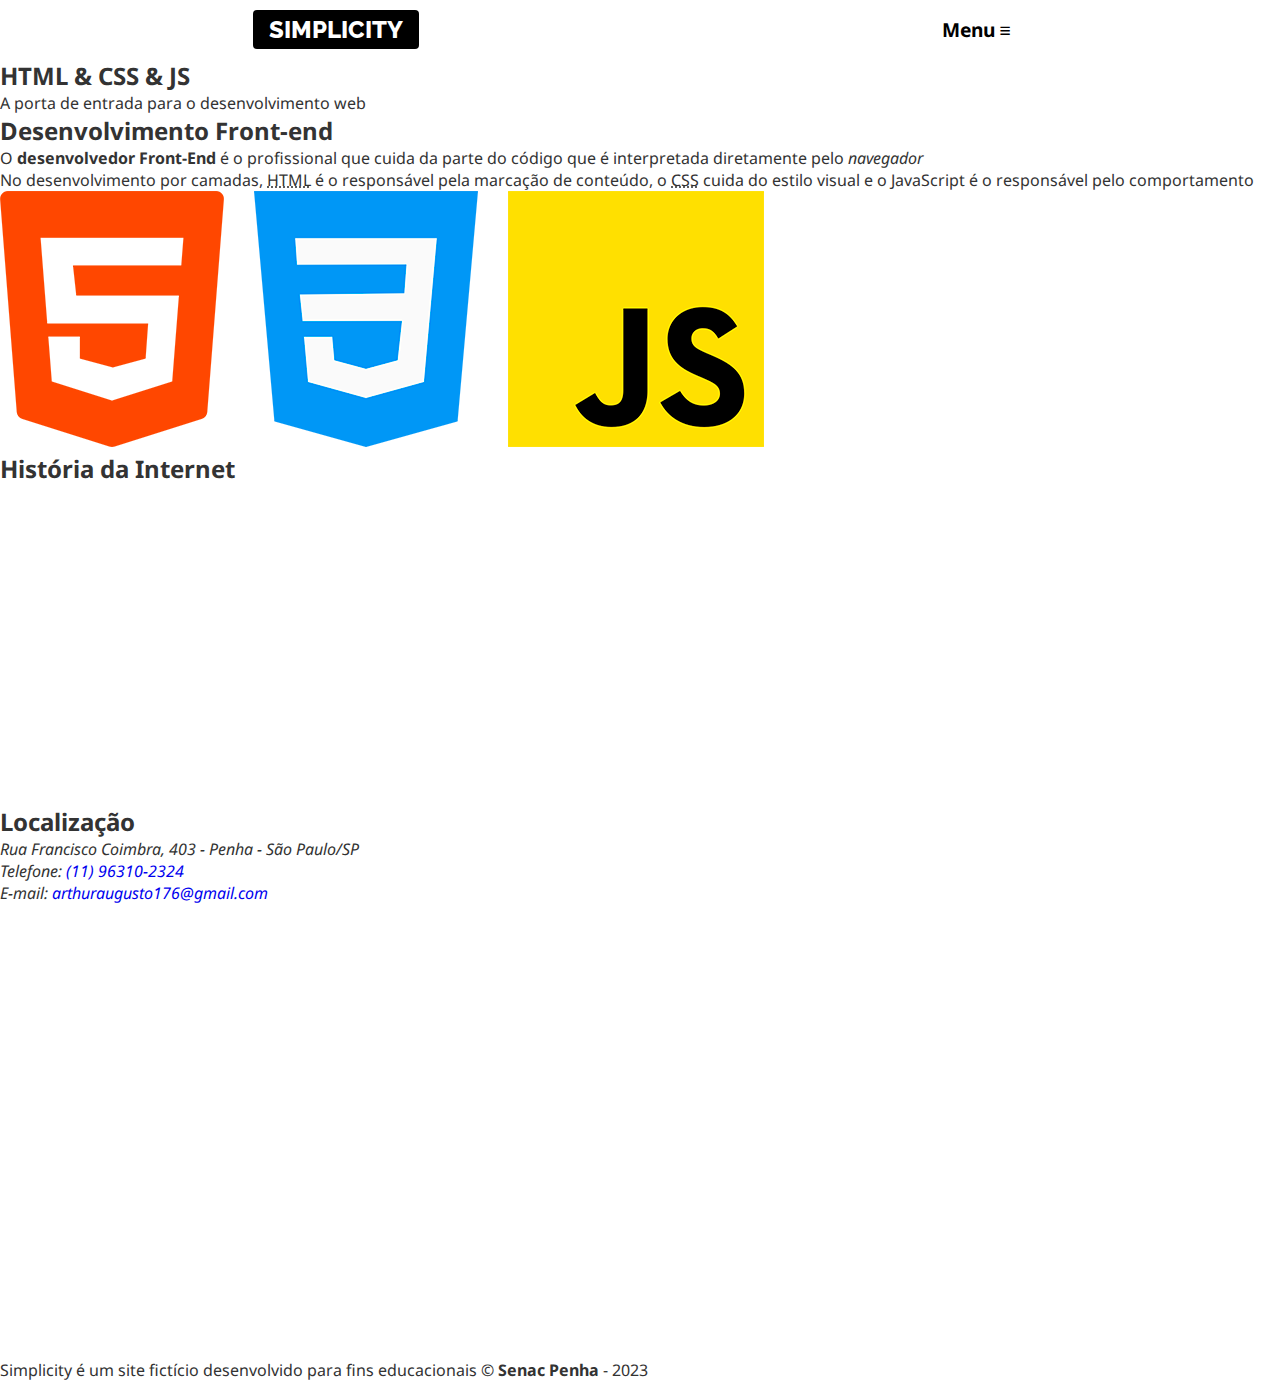
==== index.html @ a5488be2 "css do simplicity" ====
<!DOCTYPE html>
<html lang="pt-br">
<head>
    <meta charset="UTF-8">
    <meta name="viewport" content="width=device-width, initial-scale=1.0">
    <title>Simplicity</title>
    <link rel="stylesheet" href="css/styles.css">
</head>
<body>
    <header>
        <h1><a href="index.html">Simplicity</a></h1>
        
        <nav>
            <h2><a href="">Menu &equiv;</a></h2>

            <ul class="menu">
                <li><a href="">Home</a></li>
                <li><a href="">Produtos</a></li>
                <li><a href="">Serviços</a></li>
                <li><a href="">Contato</a></li> 
            </ul>
        </nav>
    </header>

    <main>
        <article class="destaque">
            <h2>HTML & CSS & JS</h2>
            <P>A porta de entrada para o desenvolvimento web</P>
        </article>
        <article class="fron-end">
            <h2> Desenvolvimento Front-end</h2>
            <p>O <b>desenvolvedor Front-End</b> é o profissional que cuida da parte do código que é interpretada diretamente pelo <i>navegador</i>
            
                <p>No desenvolvimento por camadas, <abbr title="HyperText Markup Language"> HTML</abbr> é o responsável pela marcação de conteúdo, o <abbr title="Cascading Style Sheets">CSS</abbr> cuida do estilo visual e o JavaScript é o responsável pelo comportamento </p>
            </p>

            <figure>
                <img src="imagens/tecnologias.png" alt="Logotipos das linguagens HTML, CSS E JavaScript">
            </figure>
        </article>
        <article class="historia">
            
            <h2>História da Internet</h2>
            
            <iframe height="315" src="https://www.youtube.com/embed/jlkvzcG1UMk?si=S0Cd3tkrtHT1lQLS" title="YouTube video player" frameborder="0" allow="accelerometer; autoplay; clipboard-write; encrypted-media; gyroscope; picture-in-picture; web-share" allowfullscreen></iframe>
        
        
        </article>
        <article class="localizacao">
            <h2>Localização</h2>
            <address>
                Rua Francisco Coimbra, 403 - 
                Penha - São Paulo/SP <br>
                Telefone: <a href="tel:11963102324">(11) 96310-2324</a> <br>
                E-mail: 
                <a
                href="mailto:arthuraugusto176@gmailcom">arthuraugusto176@gmail.com</a>
            </address>

            <iframe src="https://www.google.com/maps/embed?pb=!1m18!1m12!1m3!1d14632.702550308271!2d-46.55053347583721!3d-23.526184462592123!2m3!1f0!2f0!3f0!3m2!1i1024!2i768!4f13.1!3m3!1m2!1s0x94ce5e45de28bb23%3A0x1d2ed3122aae28a7!2sSenac%20Penha!5e0!3m2!1spt-BR!2sbr!4v1695150909116!5m2!1spt-BR!2sbr" 
            height="450" style="border:0;" allowfullscreen="" loading="lazy" referrerpolicy="no-referrer-when-downgrade"></iframe>
        </article>
    </main>

    <footer>
        <p>Simplicity é um site fictício desenvolvido para fins educacionais &copy; <b>Senac Penha</b>
        - <time>2023</time></p>
    </footer>



</body>
</html>
---- css/styles.css ----
@import url('https://fonts.googleapis.com/css2?family=Noto+Sans&family=Raleway:wght@700;800&display=swap');

* {box-sizing: border-box;}

:root {
    --cor-titulo: #4d4d4d;
    --cor-texto: #333;
    --cor-escura: #000;
    --cor-clara: #fff;
    --cor-intermediaria: #ececec; 

}

html {font-size: 16px;}

body {
    color: var(--cor-texto);
    font-family: 'noto sans', sans-serif;
    background-color: var(--cor-clara);
}


/* CSS Reset em alguns */
body, h1, h2, p, figure, .menu {
    margin: 0;
    padding: 0;
}

img {max-width: 100%;}

h1 {
    font-family: Raleway, sans-serif;
    text-transform: uppercase;
    font-weight: 800;
    font-size: 1.5rem;
}

h1 a {
    color: var(--cor-clara);
    background-color: var(--cor-escura);
    padding: 0.3rem 1rem;
    border-radius: 4px;
}

a {text-decoration: none;}

header {
    display: flex;
    align-items: center;
    justify-content: space-around;
}




/* Formatação da palavra Menu */
nav h2 a {
    color: var(--cor-escura);
    font-size: 1.2rem;
    padding: 1rem;
    display: inline-block;
}

nav h2 a:hover, nav h2 a:focus,
.menu a:hover, .menu a:focus {
    background-color: var(--cor-intermediaria);
}


/* Regra de listas ul de links */
.menu { list-style: none;

    /* ATENÇÃO!
    Usamos display:none para não exibir inicialmente a lista de links. */
    
    display: none;

}

/* Regra para formatar os links contidos na lista/menu */

.menu a {

    /* Mini-exercício
    Faça as seguintes alterações:
    -cor do texto escura
    -negrito
    -flex com centralização total
    -altura de 50px */


    color: var(--cor-texto);
    font-weight: bold;
    display: flex;
    justify-content: center;
    height: 50px;
    align-items: center;
    
}


/* Seletor de Classes combinadas
Esta regra somente irá funcionar quando AS DUAS CLASSES estiverem aplicadas JUNTAS no elemento HTML (no caso, na lista de menu/links).

OBS: esta combinição será possível por meio da manipulação programada com JavaScript.*/
.menu.aberto {
    
    /* O flex fará a lista de links aparecer */
    display: flex;
    
    /* Com os links em forma de coluna (vertical) */
    flex-direction: column;

    /* Usamos as propriedades de posicionamento e coodernadas para garantir o encaixe correto (abaixo do título e da palavra menu) */
    position: absolute;
    left: 0;
    right: 0;

    /* Aplicamos um fundo à lista evitando a
    dificuldade de leitura dos links */
    background-color: var(--cor-clara);
}
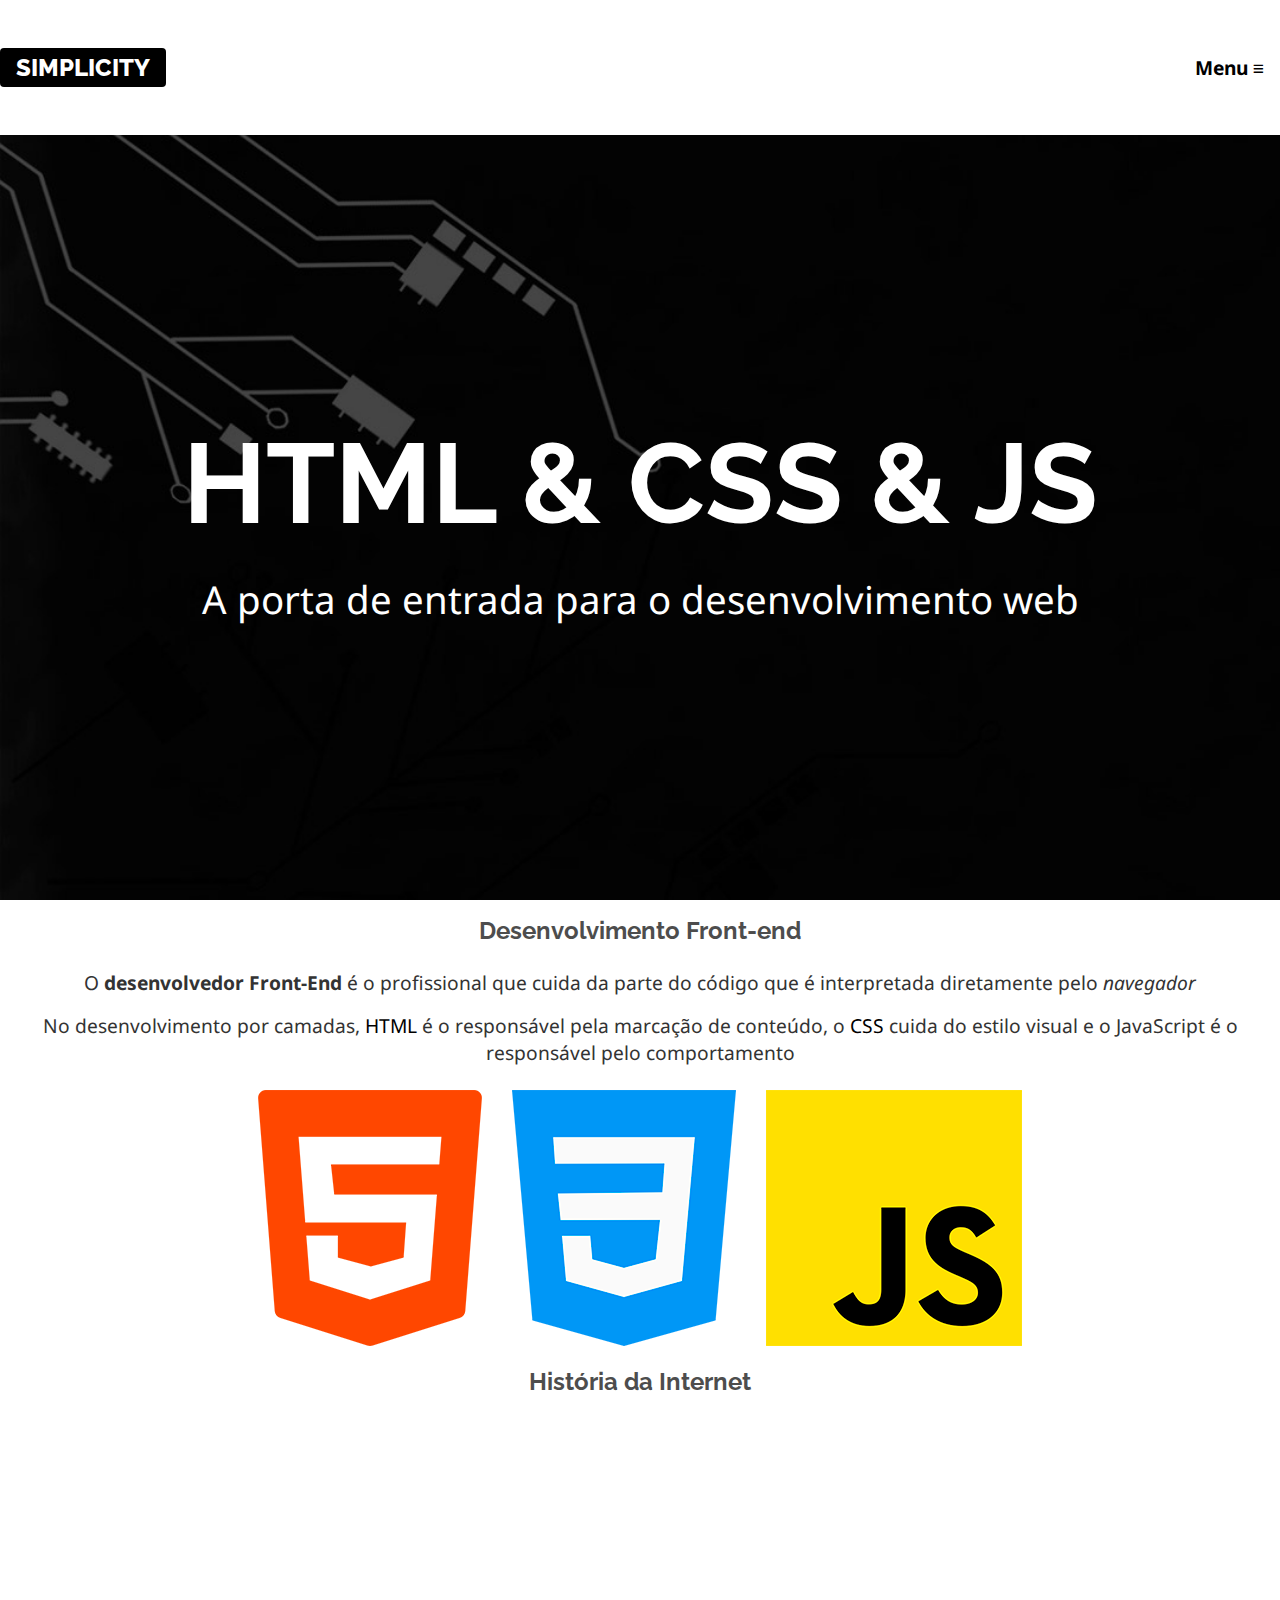
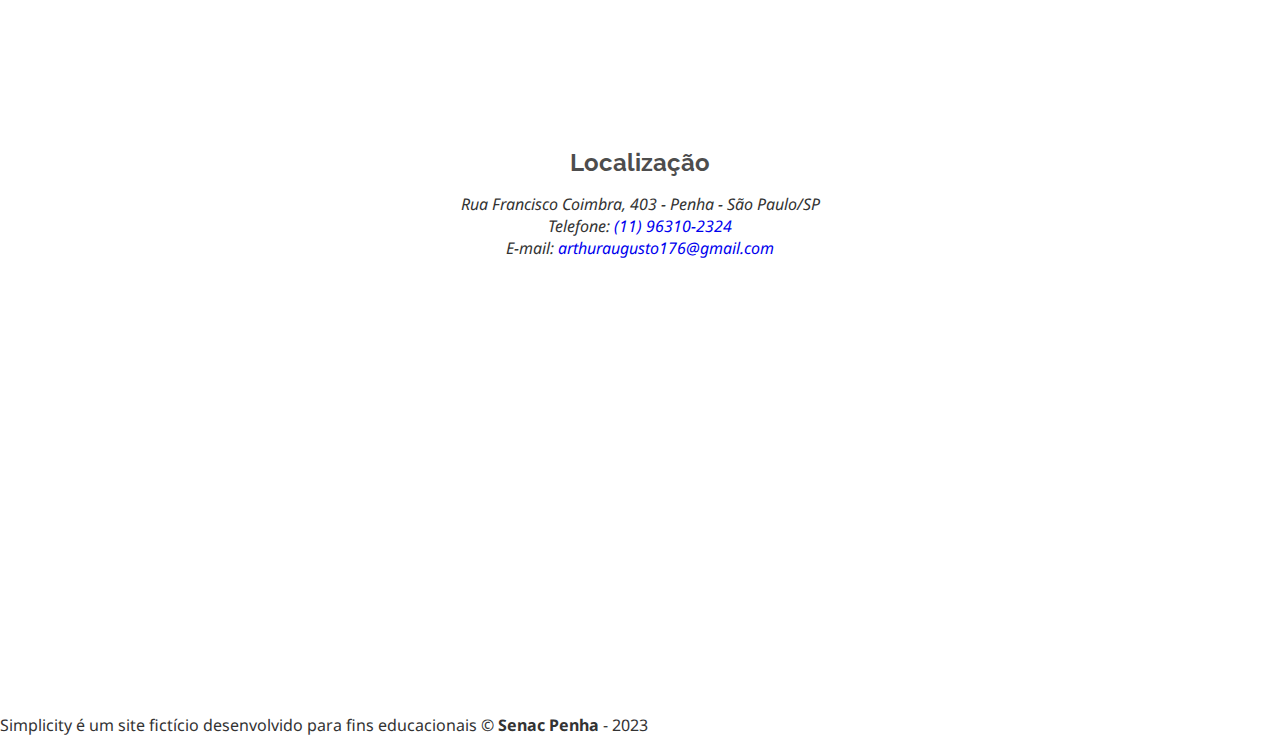
==== commit 7cb18a04: "css do simplicity" ====
--- a/index.html
+++ b/index.html
@@ -27,7 +27,7 @@
             <h2>HTML & CSS & JS</h2>
             <P>A porta de entrada para o desenvolvimento web</P>
         </article>
-        <article class="fron-end">
+        <article class="front-end">
             <h2> Desenvolvimento Front-end</h2>
             <p>O <b>desenvolvedor Front-End</b> é o profissional que cuida da parte do código que é interpretada diretamente pelo <i>navegador</i>
             
--- a/css/styles.css
+++ b/css/styles.css
@@ -47,7 +47,9 @@
 header {
     display: flex;
     align-items: center;
-    justify-content: space-around;
+    justify-content: space-between;
+    height: 15vh;
+
 }
 
 
@@ -121,4 +123,85 @@
     background-color: var(--cor-clara);
 }
 
- 
+/* Ecercícios */
+
+/* Crie uma regra CSS para formatar o artigo/seção de Destaque com as seguintes configurações:
+-Altura de uns 500px
+-Imagem de fundo (fundo-destaque)
+-Imagem de fundo deve ficar parada
+-Flex com alinhamento totalmente centralizado, e um elemento em -cima do outro (ou seja, em modo coluna)
+
+2) Crie uma regra CSS para formatar o h2 e o p contidos em Destaque. Faça com que os textos fiquem centralizados e com a cor clara  */
+
+.destaque {
+    height: 85vh;
+    background-image: url(../imagens/fundo-destaque.jpg);
+    background-attachment: fixed;
+    display: flex;
+    justify-content: center;
+    flex-direction: column;
+    color: var(--cor-clara);
+    text-align: center;
+    background-size: cover;
+    
+
+}
+
+
+.destaque h2 {
+    /* clamp
+        tamanho mínimo
+        tamanho ideal
+        tamanho máximo */
+    font-size: clamp(3rem, 10vw, 7rem);
+    
+}
+
+.destaque p {
+    font-size: clamp(1.5rem, 3vw, 3rem);
+    
+   
+}
+
+.destaque p, .destaque h2 {
+    animation-name: animaDestaque;
+    animation-duration: 5s;
+    color: var(--cor-clara);
+    animation-timing-function:cubic-bezier(0.075, 0.82, 0.165, 1) ;
+}
+
+
+    
+
+
+@keyframes animaDestaque {
+    from { opacity: 0;
+        transform: translateY(-500px);}
+    to{ opacity: 1;}
+}
+
+article h2 {
+    padding: 1rem;
+    font-size: 1.5rem;
+    font-family: Raleway, sans-serif;
+    color: var(--cor-titulo);
+}
+
+.front-end, .historia, .localizacao {
+    text-align: center;
+}
+
+article p {
+    padding: 0.5rem 0;
+    font-size: 1.2rem;
+}
+
+abbr {
+    text-decoration: none;
+    color: var(--cor-escura);
+}
+
+
+
+
+
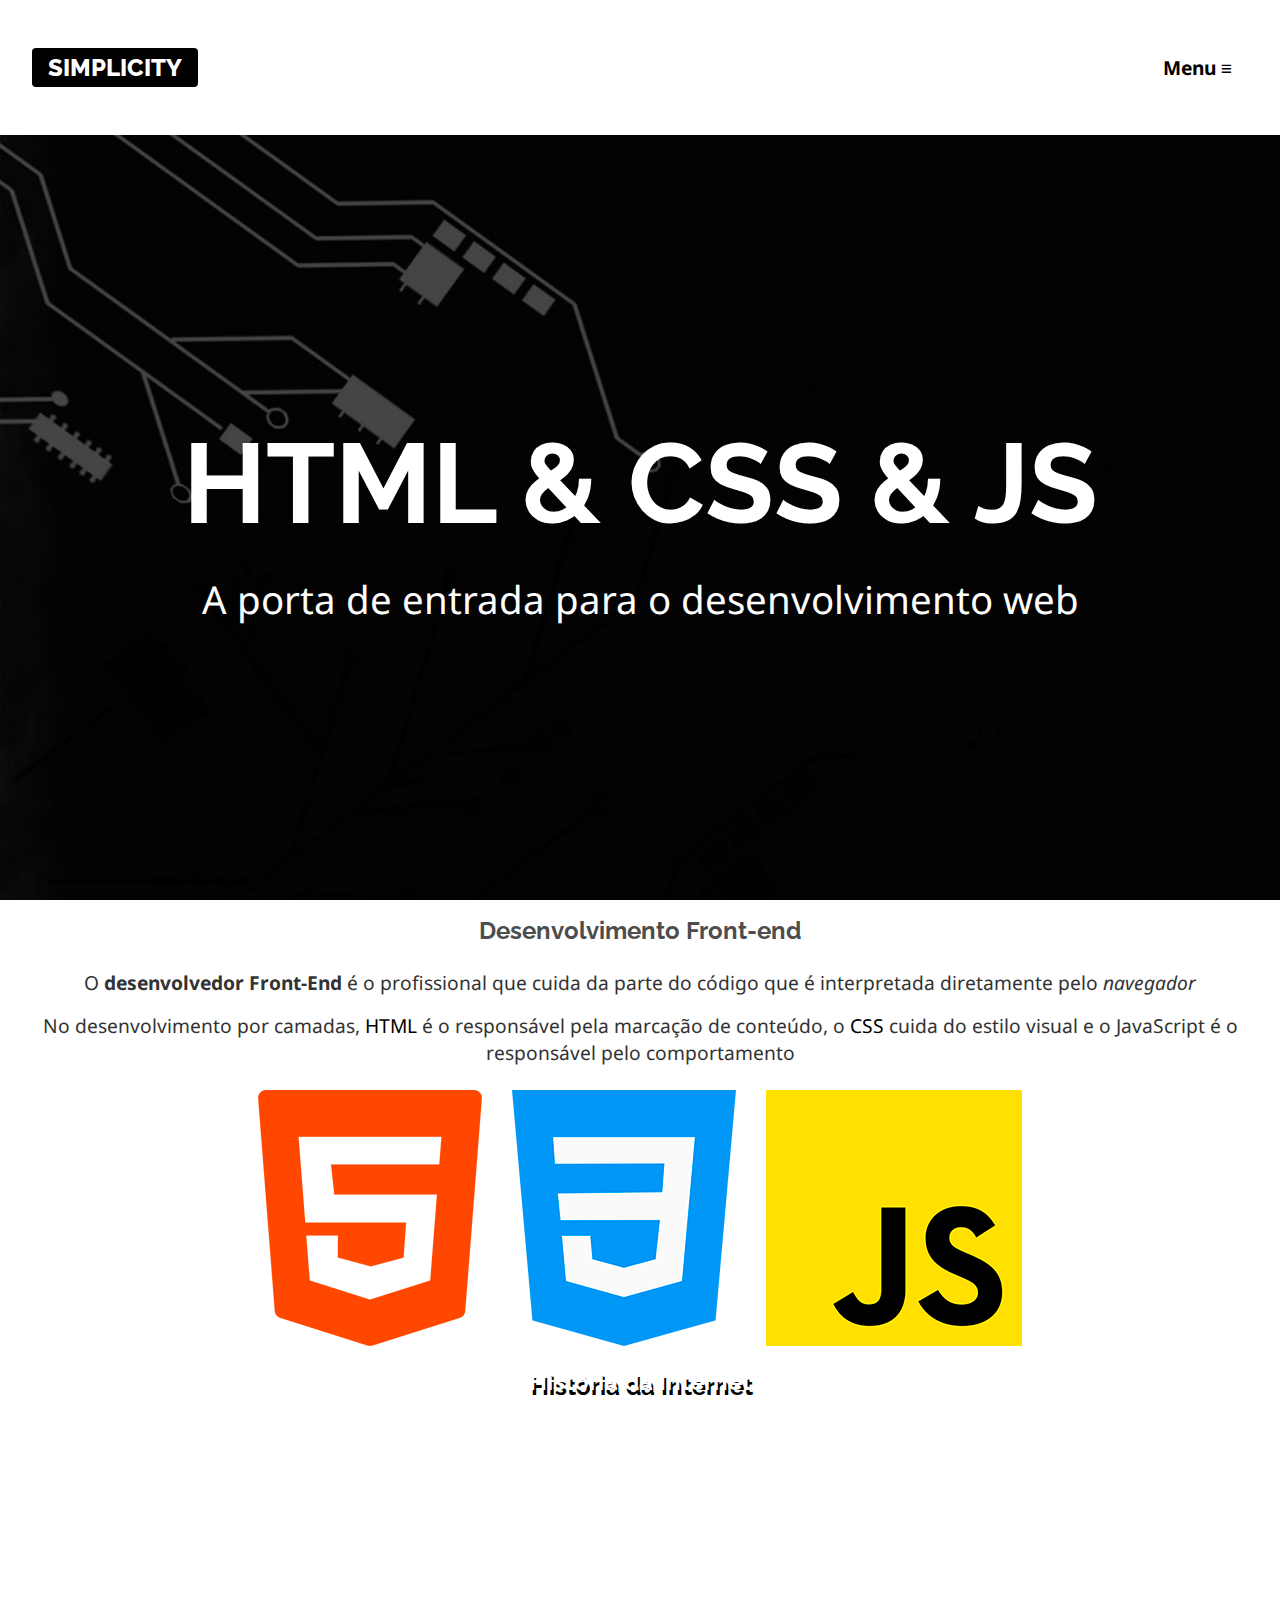
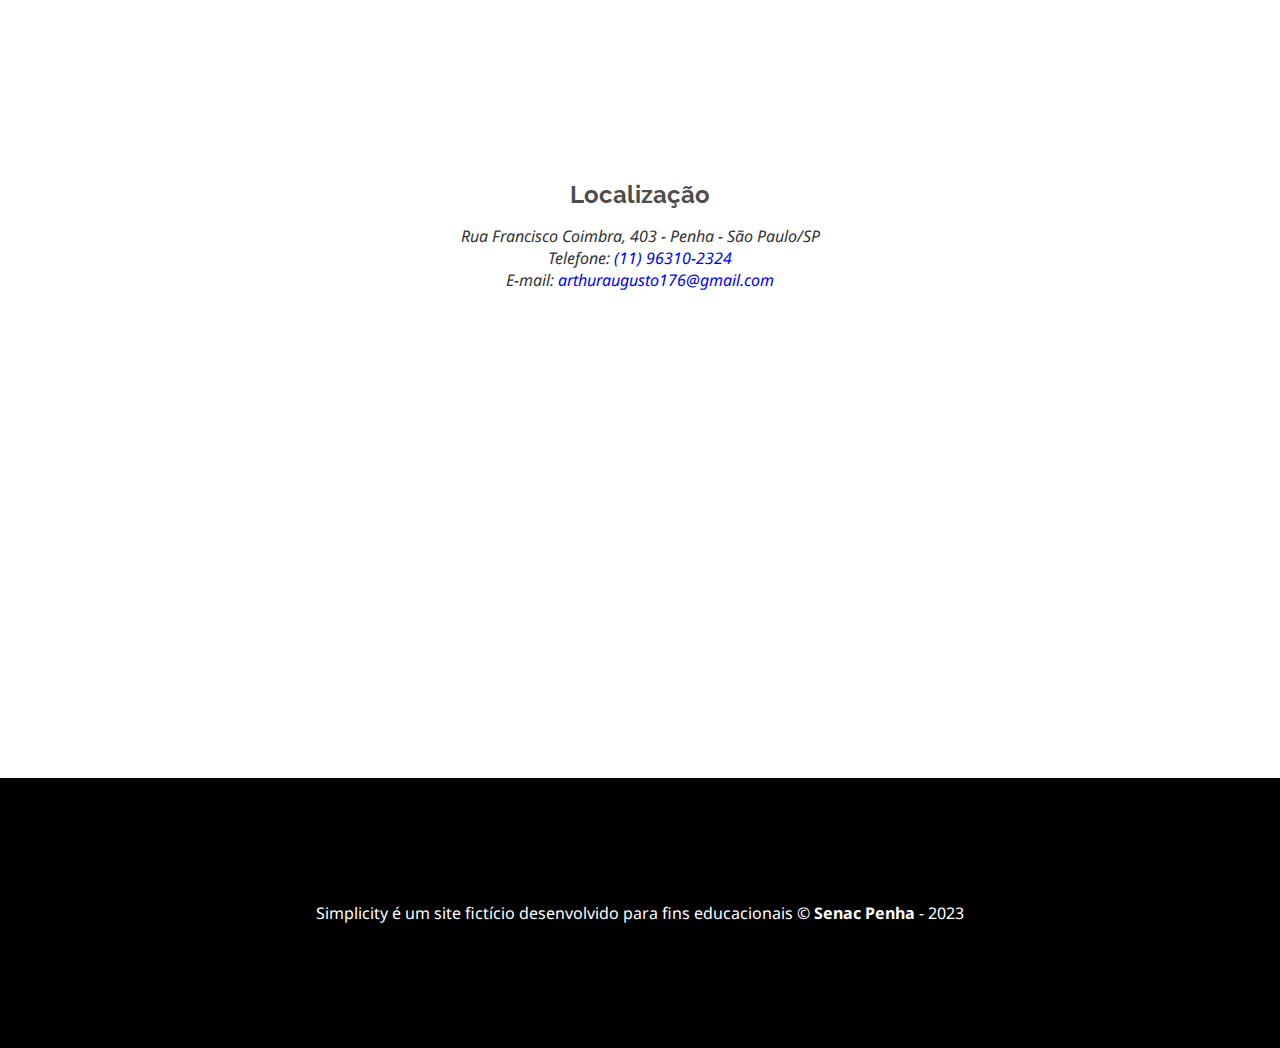
==== commit e60b1980: "atividade de css do simplicity" ====
--- a/index.html
+++ b/index.html
@@ -7,7 +7,7 @@
     <link rel="stylesheet" href="css/styles.css">
 </head>
 <body>
-    <header>
+    <header class="limitador">
         <h1><a href="index.html">Simplicity</a></h1>
         
         <nav>
@@ -27,7 +27,7 @@
             <h2>HTML & CSS & JS</h2>
             <P>A porta de entrada para o desenvolvimento web</P>
         </article>
-        <article class="front-end">
+        <article class="front-end limitador">
             <h2> Desenvolvimento Front-end</h2>
             <p>O <b>desenvolvedor Front-End</b> é o profissional que cuida da parte do código que é interpretada diretamente pelo <i>navegador</i>
             
--- a/css/styles.css
+++ b/css/styles.css
@@ -201,7 +201,48 @@
     color: var(--cor-escura);
 }
 
-
-
-
-
+.historia  {
+    background-image: url(../imagens/fundo-madeira.jpg);
+    background-attachment: fixed;
+    
+}
+
+.historia h2 {
+    color: var(--cor-clara);
+    text-shadow: 2px 5px black;
+    ,
+}
+
+.historia iframe {
+    width: 100%;
+    max-width: 700px;
+    margin-bottom: 2rem;
+}
+
+.localizacao iframe {
+    width: 100%;
+    margin-top: 2rem;
+}
+
+.limitador { 
+    width: 95vw;
+    margin: auto;
+}
+
+footer {
+    background-color: var(--cor-escura);
+    color: var(--cor-clara);
+    height: 30vh;
+    display: flex;
+    justify-content: center;
+    align-items: center;
+    text-align: center;
+
+
+}
+
+
+
+
+
+
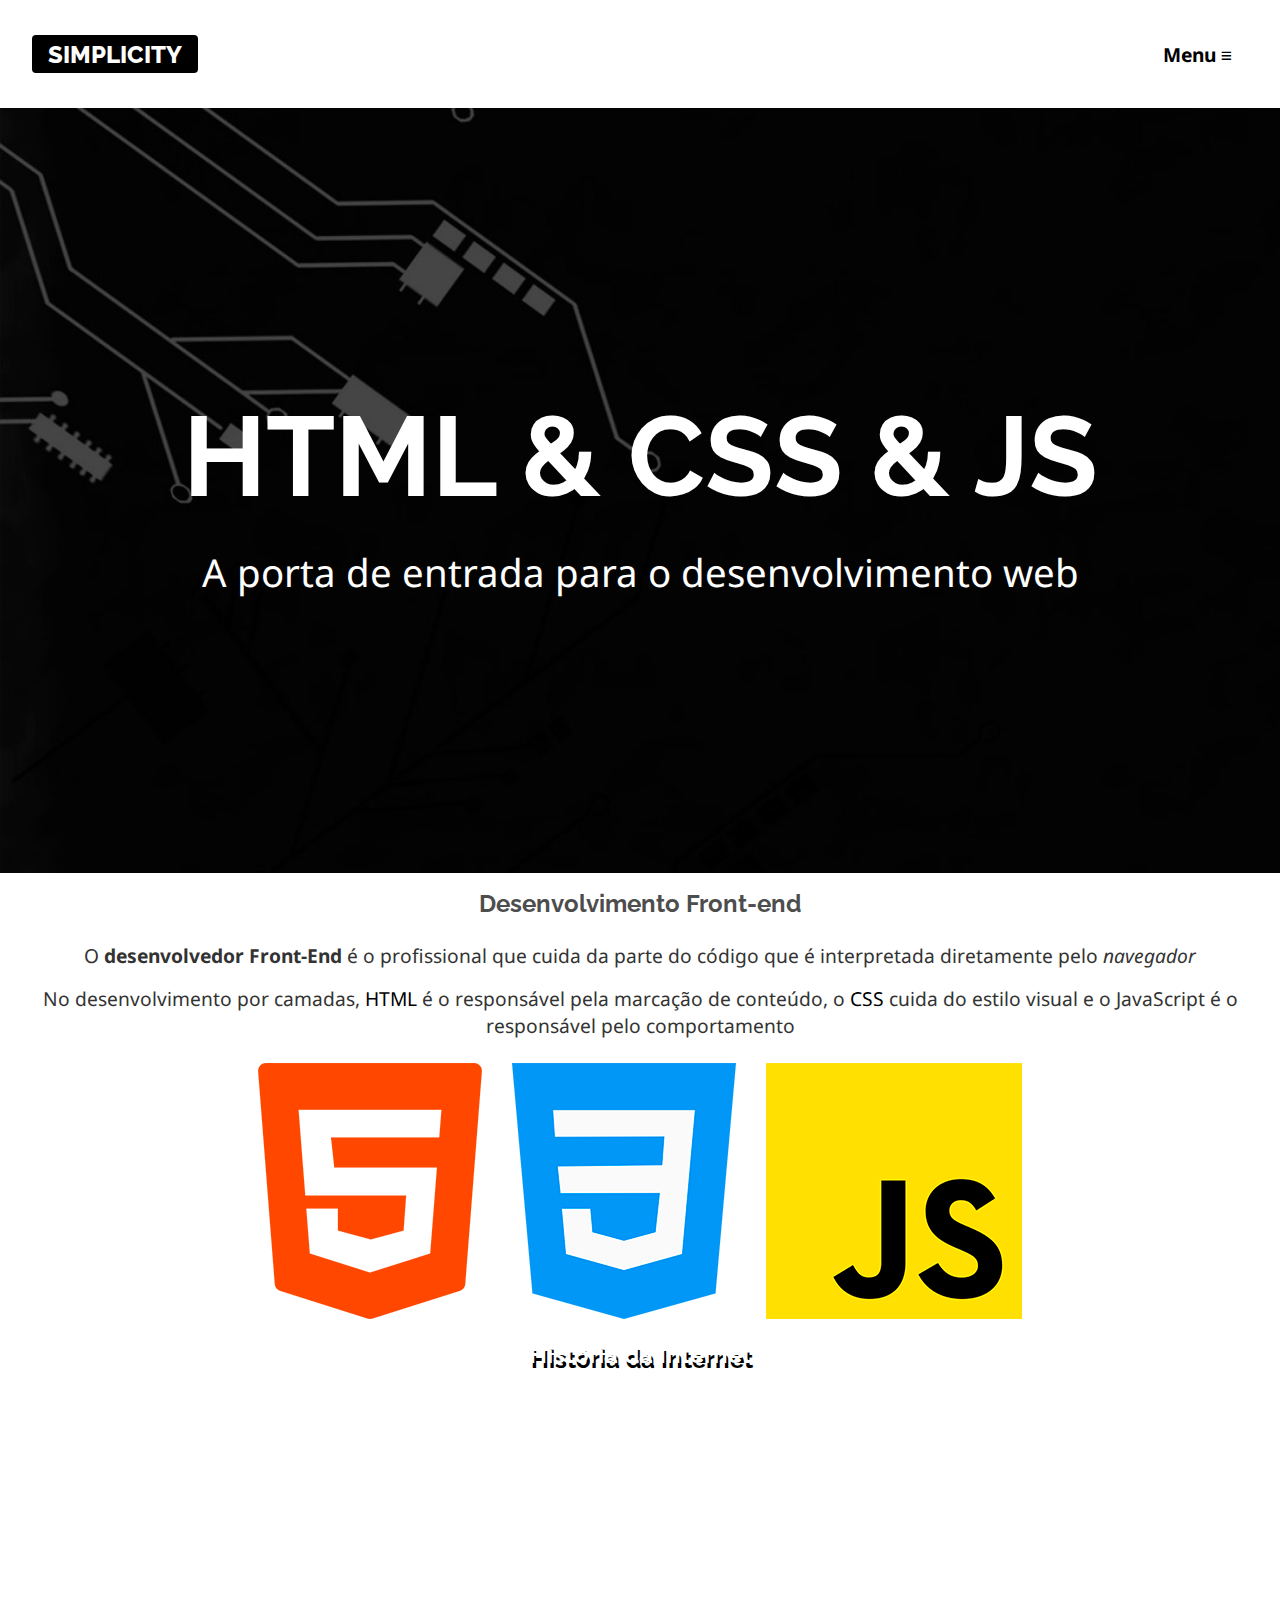
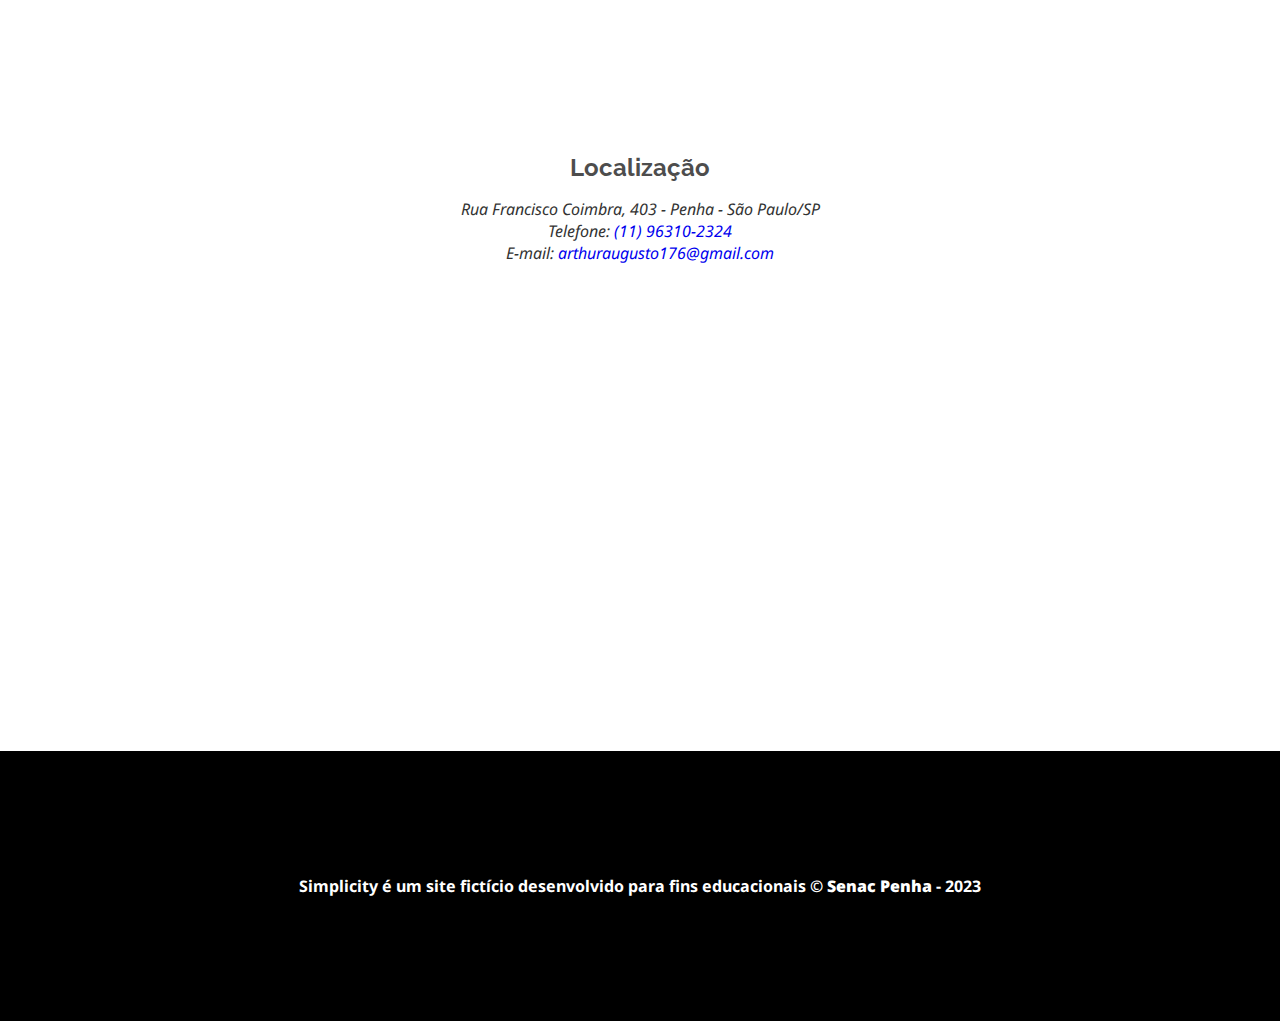
==== commit 0118abc0: "css" ====
--- a/index.html
+++ b/index.html
@@ -7,12 +7,11 @@
     <link rel="stylesheet" href="css/styles.css">
 </head>
 <body>
-    <header class="limitador">
+<header>
+    <div class="limitador">
         <h1><a href="index.html">Simplicity</a></h1>
-        
         <nav>
             <h2><a href="">Menu &equiv;</a></h2>
-
             <ul class="menu">
                 <li><a href="">Home</a></li>
                 <li><a href="">Produtos</a></li>
@@ -20,7 +19,8 @@
                 <li><a href="">Contato</a></li> 
             </ul>
         </nav>
-    </header>
+    </div>
+</header>
 
     <main>
         <article class="destaque">
--- a/css/styles.css
+++ b/css/styles.css
@@ -44,12 +44,18 @@
 
 a {text-decoration: none;}
 
-header {
+
+header .limitador {
     display: flex;
     align-items: center;
     justify-content: space-between;
-    height: 15vh;
-
+    height: 12vh;
+}
+
+header {
+    position: sticky;
+    top: 0;
+    background-color: var(--cor-clara);
 }
 
 
@@ -201,17 +207,27 @@
     color: var(--cor-escura);
 }
 
+
+/* 1) Crie uma regra para formatar o artigo de História da Internet com: 
+- Plano de fundo: imagem "fundo-madeira"
+- Deixe a imagem parada e cobrindo todo o espaço do artigo*/
+
 .historia  {
     background-image: url(../imagens/fundo-madeira.jpg);
     background-attachment: fixed;
     
 }
+/* 2) Crie uma regra para formatar o titulo "História da Internet" com cor clara e uma sombra no texto. */
 
 .historia h2 {
     color: var(--cor-clara);
     text-shadow: 2px 5px black;
-    ,
-}
+}
+
+/* 3) Crie uma regra para formatar o vídeo do artigo História da Internet com: 
+- Largura máxima de 700px
+- Margem inferior de 2rem
+- Largura de 100%*/
 
 .historia iframe {
     width: 100%;
@@ -219,30 +235,43 @@
     margin-bottom: 2rem;
 }
 
+/* 4) Crie uma regra para formatar o mapa da Localização com: 
+- Largura de 100%
+- Margem superior de 2rem*/
+
 .localizacao iframe {
     width: 100%;
     margin-top: 2rem;
 }
+/* 5) Crie uma classe chamada "limitador" com largura de 95vw e margem automática. 
+Aplique esta classe no cabeçalho e no artigo front-end. */
 
 .limitador { 
     width: 95vw;
     margin: auto;
 }
 
+/* 6) Crie uma regra para o rodapé com: 
+- Fundo escuro
+- Cor do texto clara
+- Altura de 30vh
+- Negrito
+- Flex com centralização total
+- Texto centralizado*/
+
 footer {
     background-color: var(--cor-escura);
     color: var(--cor-clara);
     height: 30vh;
+    font-weight: bold;
     display: flex;
     justify-content: center;
     align-items: center;
     text-align: center;
-
-
-}
-
-
-
-
-
-
+}
+
+
+
+
+
+
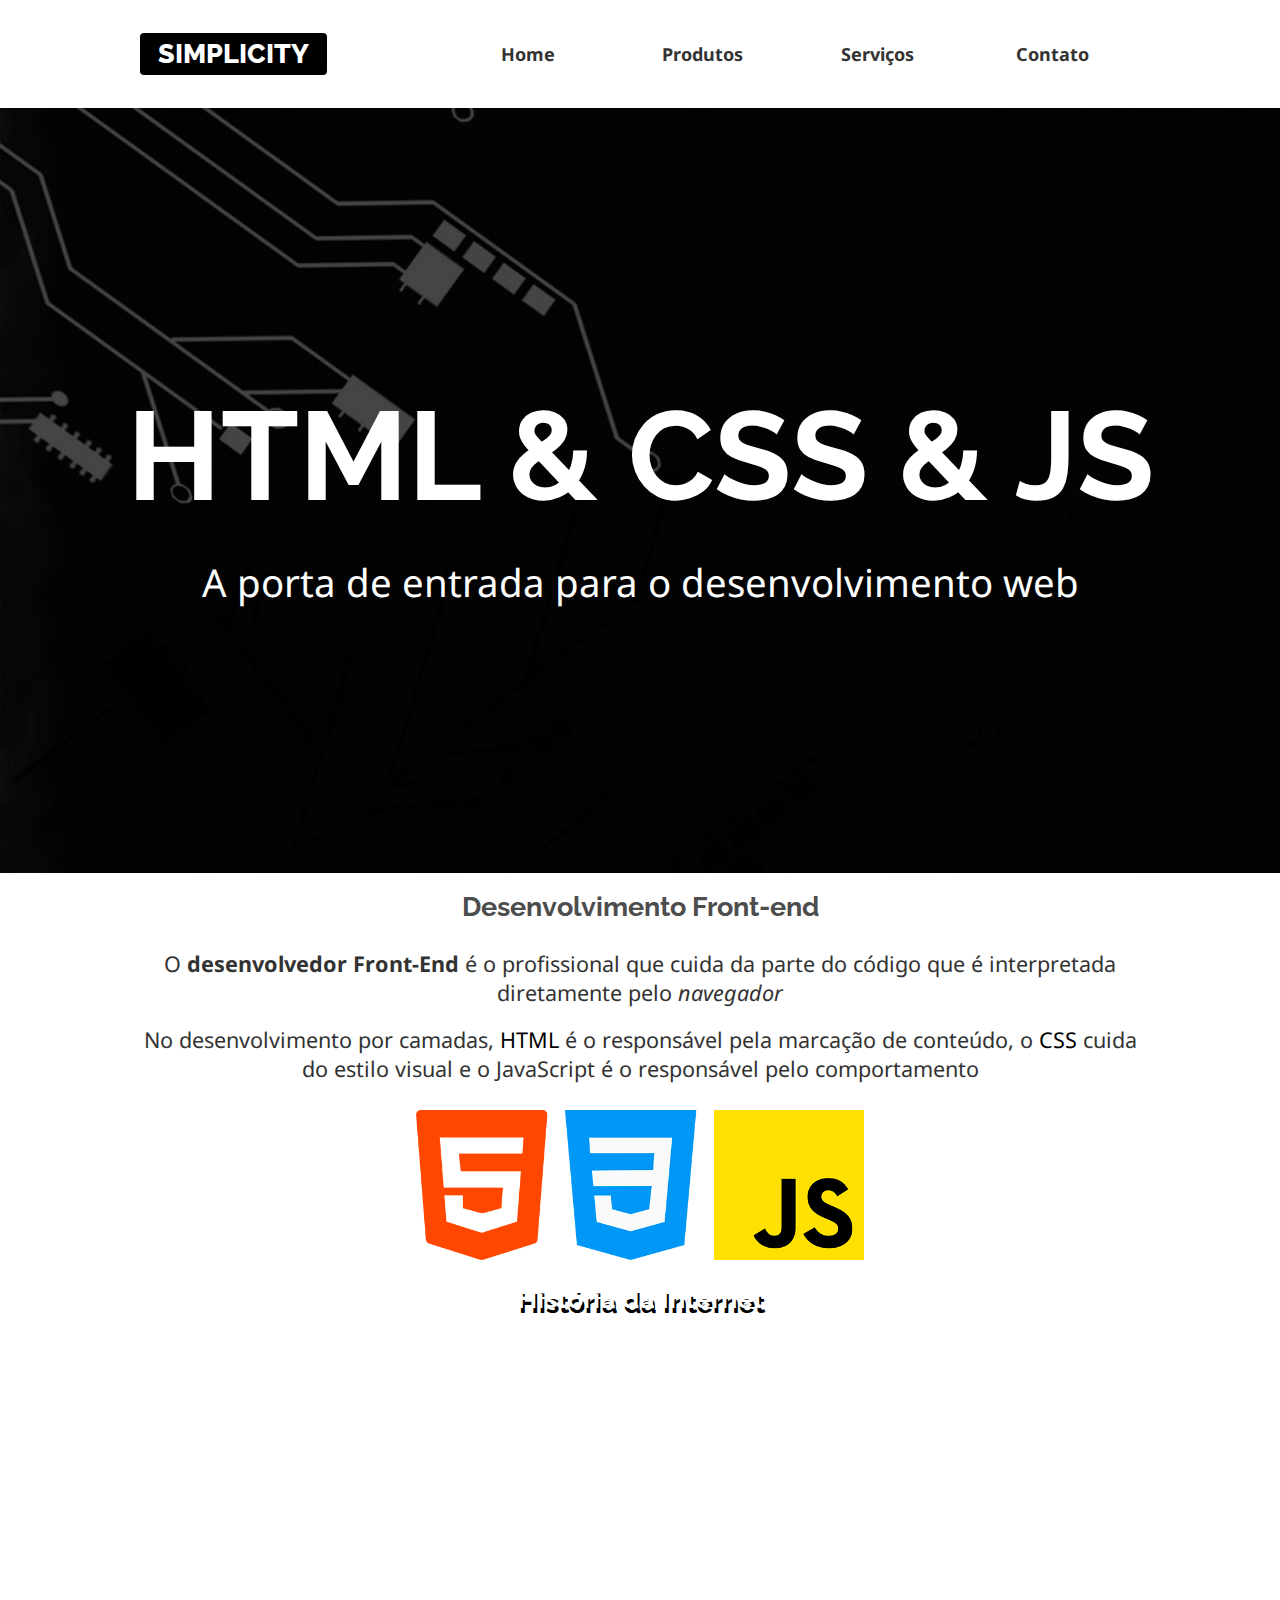
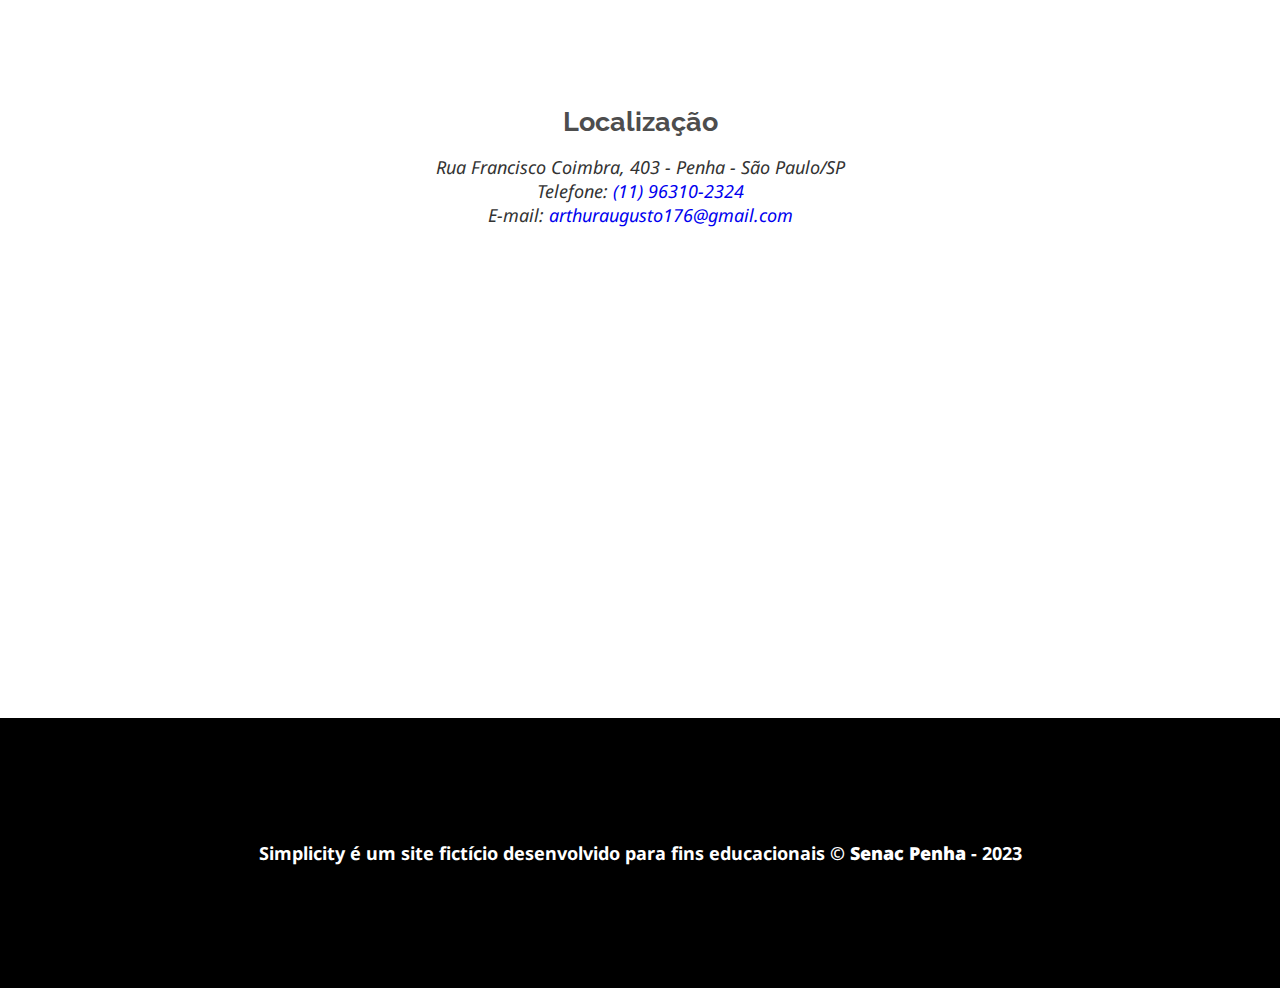
==== commit 67f49e22: "css" ====
--- a/index.html
+++ b/index.html
@@ -13,10 +13,10 @@
         <nav>
             <h2><a href="">Menu &equiv;</a></h2>
             <ul class="menu">
-                <li><a href="">Home</a></li>
-                <li><a href="">Produtos</a></li>
-                <li><a href="">Serviços</a></li>
-                <li><a href="">Contato</a></li> 
+                <li><a href="index.html">Home</a></li>
+                <li><a href="produtos.html">Produtos</a></li>
+                <li><a href="servicos.html">Serviços</a></li>
+                <li><a href="contatos.html">Contato</a></li> 
             </ul>
         </nav>
     </div>
--- a/css/styles.css
+++ b/css/styles.css
@@ -272,6 +272,51 @@
 
 
 
-
-
-
+/* Exercícios: Regras condicionais (Media Queries) */
+
+/* 1) Crie uma regra condicional pera telas a partir de 570px com as seguintes alterações:
+
+-Esconder a palavra Menu
+-Habilitar o flex para a classe "menu"
+-Definir largura de 100% para os itens dentro do "menu"
+-Definir largura de 70% para o nav
+-Reduzir para 200px a altura da imagem contida no artigo Front-end */
+
+
+@media screen and (min-width: 570px) {
+    
+    nav h2 {display: none;}
+    
+    .menu {display: flex;}
+
+    .menu li {width: 100%;}
+
+    nav {width: 70%;}
+
+    .front-end img {height: 150px;}
+}
+
+
+
+
+
+/* 2) Crie uma regra condicional para telas a partir de 900px com as seguintes alterações:
+
+-Aumentar o tamanho geral de todos os textos para 18px
+-Definir o tamanho máximo da classe limitador para 1000px; */
+
+
+@media screen and (min-width: 900px) {
+   
+    html {font-size: 18px;}
+    
+    .limitador {max-width: 1000px;}
+
+}
+
+
+
+
+
+
+
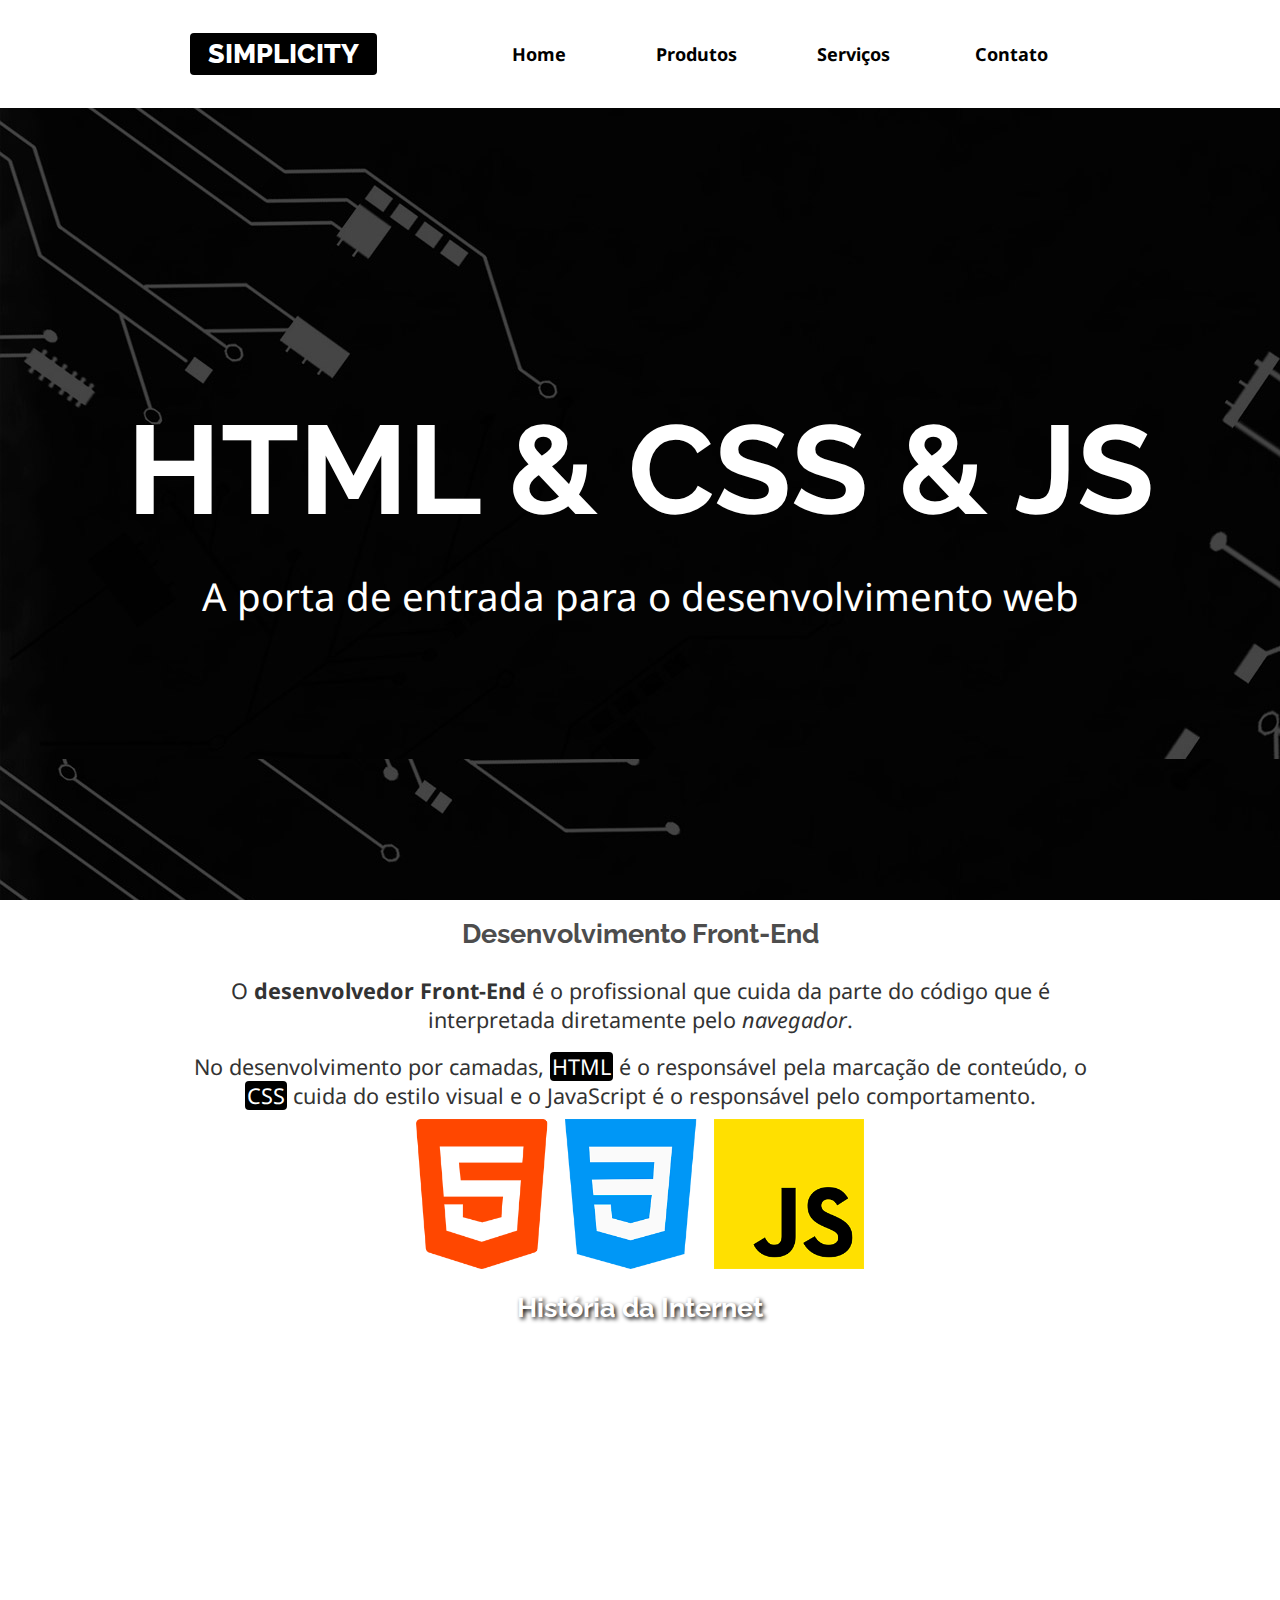
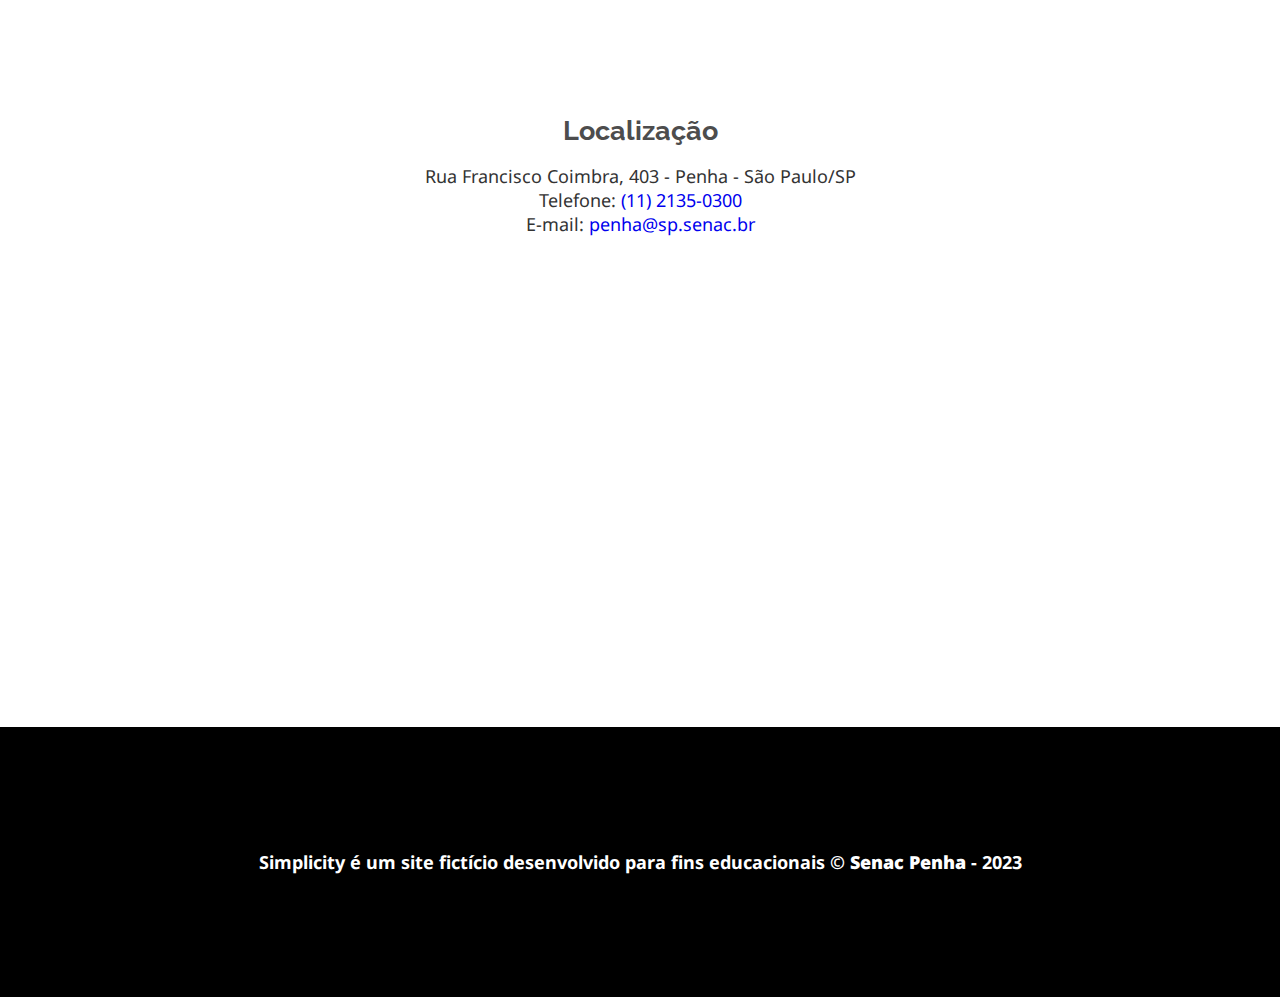
==== commit 6dec46b3: "css do simplicity" ====
--- a/index.html
+++ b/index.html
@@ -4,67 +4,69 @@
     <meta charset="UTF-8">
     <meta name="viewport" content="width=device-width, initial-scale=1.0">
     <title>Simplicity</title>
-    <link rel="stylesheet" href="css/styles.css">
+    <link rel="stylesheet" href="css/estilos.css">
 </head>
 <body>
-<header>
-    <div class="limitador">
-        <h1><a href="index.html">Simplicity</a></h1>
-        <nav>
-            <h2><a href="">Menu &equiv;</a></h2>
-            <ul class="menu">
-                <li><a href="index.html">Home</a></li>
-                <li><a href="produtos.html">Produtos</a></li>
-                <li><a href="servicos.html">Serviços</a></li>
-                <li><a href="contatos.html">Contato</a></li> 
-            </ul>
-        </nav>
-    </div>
-</header>
+    
+    <header>
+        <div class="limitador">
+            <h1><a href="index.html">Simplicity</a></h1>
+            <nav>
+                <h2><a href="">Menu &equiv; </a></h2>
+                <ul class="menu">
+                    <li><a href="index.html">Home</a></li>
+                    <li><a href="produtos.html">Produtos</a></li>
+                    <li><a href="servicos.html">Serviços</a></li>
+                    <li><a href="contato.html">Contato</a></li>
+                </ul>
+            </nav>
+        </div>
+    </header>
 
     <main>
         <article class="destaque">
             <h2>HTML & CSS & JS</h2>
-            <P>A porta de entrada para o desenvolvimento web</P>
+            <p>A porta de entrada para o desenvolvimento web</p>
         </article>
+
         <article class="front-end limitador">
-            <h2> Desenvolvimento Front-end</h2>
-            <p>O <b>desenvolvedor Front-End</b> é o profissional que cuida da parte do código que é interpretada diretamente pelo <i>navegador</i>
-            
-                <p>No desenvolvimento por camadas, <abbr title="HyperText Markup Language"> HTML</abbr> é o responsável pela marcação de conteúdo, o <abbr title="Cascading Style Sheets">CSS</abbr> cuida do estilo visual e o JavaScript é o responsável pelo comportamento </p>
+            <h2>Desenvolvimento Front-End</h2>
+
+            <p>O <b>desenvolvedor Front-End</b> é o profissional que cuida da parte do código que é interpretada diretamente pelo <i>navegador</i>.</p>
+
+            <p>No desenvolvimento por camadas, <abbr title="HyperText Markup Language">HTML</abbr> é o responsável pela marcação de conteúdo, o <abbr title="Cascading Style Sheets">CSS</abbr> cuida do estilo visual e o JavaScript é o responsável pelo comportamento.
             </p>
 
             <figure>
-                <img src="imagens/tecnologias.png" alt="Logotipos das linguagens HTML, CSS E JavaScript">
+                <img src="imagens/tecnologias.png" alt="Logotipos das linguagens HTML, CSS e JavaScript">
             </figure>
+            
         </article>
+
         <article class="historia">
-            
             <h2>História da Internet</h2>
-            
-            <iframe height="315" src="https://www.youtube.com/embed/jlkvzcG1UMk?si=S0Cd3tkrtHT1lQLS" title="YouTube video player" frameborder="0" allow="accelerometer; autoplay; clipboard-write; encrypted-media; gyroscope; picture-in-picture; web-share" allowfullscreen></iframe>
-        
-        
+            <iframe height="315" src="https://www.youtube.com/embed/jlkvzcG1UMk?si=x5C3PBpJU4qUCF5e" title="YouTube video player" frameborder="0" allow="accelerometer; autoplay; clipboard-write; encrypted-media; gyroscope; picture-in-picture; web-share" allowfullscreen></iframe>
         </article>
+
         <article class="localizacao">
             <h2>Localização</h2>
             <address>
                 Rua Francisco Coimbra, 403 - 
                 Penha - São Paulo/SP <br>
-                Telefone: <a href="tel:11963102324">(11) 96310-2324</a> <br>
+                Telefone: 
+                <a href="tel:1121350300">(11) 2135-0300</a> <br>
                 E-mail: 
-                <a
-                href="mailto:arthuraugusto176@gmailcom">arthuraugusto176@gmail.com</a>
+                <a href="mailto:penha@sp.senac.br">penha@sp.senac.br</a>
             </address>
 
-            <iframe src="https://www.google.com/maps/embed?pb=!1m18!1m12!1m3!1d14632.702550308271!2d-46.55053347583721!3d-23.526184462592123!2m3!1f0!2f0!3f0!3m2!1i1024!2i768!4f13.1!3m3!1m2!1s0x94ce5e45de28bb23%3A0x1d2ed3122aae28a7!2sSenac%20Penha!5e0!3m2!1spt-BR!2sbr!4v1695150909116!5m2!1spt-BR!2sbr" 
-            height="450" style="border:0;" allowfullscreen="" loading="lazy" referrerpolicy="no-referrer-when-downgrade"></iframe>
+            <iframe src="https://www.google.com/maps/embed?pb=!1m18!1m12!1m3!1d3658.175765503542!2d-46.54283012469401!3d-23.526179860300594!2m3!1f0!2f0!3f0!3m2!1i1024!2i768!4f13.1!3m3!1m2!1s0x94ce5e45de28bb23%3A0x1d2ed3122aae28a7!2sSenac%20Penha!5e0!3m2!1spt-BR!2sbr!4v1695150941937!5m2!1spt-BR!2sbr" height="450" style="border:0;" allowfullscreen="" loading="lazy" referrerpolicy="no-referrer-when-downgrade"></iframe>
         </article>
     </main>
 
     <footer>
-        <p>Simplicity é um site fictício desenvolvido para fins educacionais &copy; <b>Senac Penha</b>
-        - <time>2023</time></p>
+        <p>Simplicity é um site fictício desenvolvido
+        para fins educacionais &copy; <b>Senac Penha</b>
+         - <time>2023</time> </p>
     </footer>
 
 
--- a/css/estilos.css
+++ b/css/estilos.css
@@ -0,0 +1,388 @@
+@import url('https://fonts.googleapis.com/css2?family=Noto+Sans&family=Raleway:wght@700;800&display=swap');
+
+* { box-sizing: border-box; }
+
+:root {
+    /* Variáveis para a 
+    paleta de cores do site */
+    --cor-titulo: #4d4d4d;
+    --cor-texto: #333;
+    --cor-escura: #000;
+    --cor-clara: #fff;
+    --cor-intermediaria: #ececec;
+}
+
+html { font-size: 16px; }
+
+
+body {
+    color: var(--cor-texto);
+    font-family: 'Noto Sans', sans-serif;
+    background-color: var(--cor-clara);
+}
+
+/* CSS Reset em alguns elementos */
+body, h1, h2, p, figure, .menu {
+    margin: 0;
+    padding: 0;
+}
+
+img { max-width: 100%; }
+
+h1 {
+    font-family: Raleway, sans-serif;
+    text-transform: uppercase;
+    font-weight: 800;
+    font-size: 1.5rem;
+}
+
+h1 a {
+    color: var(--cor-clara);
+    background-color: var(--cor-escura);
+    padding: 0.3rem 1rem;
+    border-radius: 4px;
+}
+
+a { text-decoration: none; }
+
+header .limitador {
+    display: flex;
+    align-items: center;
+    justify-content: space-between;
+    height: 12vh;
+}
+
+header {
+    position: sticky;
+    top: 0;
+    z-index: 100;
+    background-color: var(--cor-clara);
+}
+
+
+/* Formatação da palavra Menu */
+nav h2 a {
+    color: var(--cor-escura);
+    font-size: 1.2rem;
+    padding: 1rem;
+    display: inline-block;
+}
+
+nav h2 a:hover, nav h2 a:focus, 
+.menu a:hover, .menu a:focus {
+    background-color: var(--cor-intermediaria);
+}
+
+/* Regra da lista ul de links */
+.menu { 
+    list-style: none; 
+
+    /* ATENÇÃO!
+    Usamos display:none para
+    não exibir inicialmente
+    a lista de links. */
+    display: none;
+}
+
+/* Regra para formatar os
+links contidos na lista/menu */
+.menu a {
+    color: var(--cor-escura);
+    font-weight: bold;
+    display: flex;
+    justify-content: center;
+    align-items: center;
+    height: 50px;    
+}
+
+
+
+/* Seletor de classes combinadas
+Esta regra somente irá funcionar quando
+AS DUAS CLASSES estiverem aplicadas JUNTAS no
+elemento HTML (no caso, na lista de menu/links). 
+
+Obs.: esta combinação será possível por meio
+da manipulação programada com JavaScript. */
+.menu.aberto {
+
+    /* O Flex fará a lista de links aparecer */
+    display: flex;
+
+    /* Com os links em forma de coluna (vertical) */
+    flex-direction: column;
+    
+    /* Usamos as propriedades de posicionamento
+    e coordenadas para garantir o encaixe correto
+    (abaixo do título e da palavra Menu). */
+    position: absolute;
+    left: 0;
+    right: 0;
+    
+    /* Aplicamos um fundo à lista evitando a
+    dificuldade de leitura dos links */
+    background-color: var(--cor-clara);
+}
+
+/* Exercícios */
+
+/* 1) Crie uma regra CSS para formatar o artigo/seção de Destaque com as seguintes configurações:
+
+-Altura de uns 500px
+-Imagem de fundo (fundo-destaque)
+-Imagem de fundo deve ficar parada
+-Flex com alinhamento totalmente centralizado, e um elemento em cima do outro (ou seja, em modo coluna) */
+.destaque {
+    height: 88vh;
+    background-image: url(../imagens/fundo-destaque.jpg);
+    background-attachment: fixed;
+    display: flex;
+    justify-content: center;
+    align-items: center;
+    flex-direction: column;
+}
+
+/* 2) Crie uma regra CSS para formatar o h2 e o p
+contidos em Destaque. Faça com que os textos
+fiquem centralizados e com a cor clara */
+.destaque h2, .destaque p { 
+    text-align: center;
+    color: var(--cor-clara);
+
+    animation-name: animaDestaque;
+    animation-duration: 1s;
+    animation-timing-function: ease-out;
+}
+
+.destaque h2 {
+    font-size: clamp(3rem, 10vw, 7rem);
+}
+
+.destaque p {
+    font-size: clamp(1.5rem, 3vw, 3rem);
+}
+
+/* Regra de animação */
+@keyframes animaDestaque {
+    from { 
+        opacity: 0; 
+        transform: translateY(-600px);
+    }
+    
+    to { opacity: 1; }
+}
+
+article h2 {
+    padding: 1rem;
+    font-size: 1.5rem;
+    font-family: Raleway, sans-serif;
+    color: var(--cor-titulo);
+}
+
+.front-end, .historia, .localizacao {
+    text-align: center;
+}
+
+article p {
+    padding: 0.5rem 0;
+    font-size: 1.2rem;
+}
+
+abbr {
+    text-decoration: none;
+    background-color: var(--cor-escura);
+    color: var(--cor-clara);
+    padding: 0 2px;
+    border-radius: 4px;
+}
+
+address { font-style: normal; }
+
+
+/* Correção dos exercícios */
+
+/* 1) Crie uma regra para formatar o artigo de História da Internet com:
+- Plano de fundo: imagem "fundo-madeira"
+- Deixe a imagem parada e cobrindo todo o espaço do artigo */
+.historia {
+    background-image: url(../imagens/fundo-madeira.jpg);
+    background-attachment: fixed;
+}
+
+/* 2) Crie uma regra para formatar o titulo "História da Internet" com cor clara e uma sombra no texto. */
+.historia h2 {
+    color: var(--cor-clara);
+    text-shadow: var(--cor-escura) 2px 2px 4px;
+}
+
+/* 3) Crie uma regra para formatar o vídeo do artigo História da Internet com:
+- Largura de 100%
+- Largura máxima de 700px
+- Margem inferior de 2rem */
+.historia iframe {
+    width: 100%;
+    max-width: 700px;
+    margin-bottom: 2rem;
+}
+
+/* 4) Crie uma regra para formatar o mapa da Localização com:
+- Largura de 100%
+- Margem superior de 2rem */
+.localizacao iframe {
+    width: 100%;
+    margin-top: 2rem;
+}
+
+/* 5) Crie uma classe chamada "limitador" com largura de 95vw e margem automática. Aplique esta classe no cabeçalho e no artigo front-end. */
+.limitador {
+    width: 95vw;
+    margin: auto;
+}
+
+/* 6) Crie uma regra para o rodapé com:
+- Fundo escuro
+- Cor do texto clara
+- Altura de 30vh
+- Negrito
+- Flex com centralização total
+- Texto centralizado */
+footer {
+    background-color: var(--cor-escura);
+    color: var(--cor-clara);
+    height: 30vh;
+    font-weight: bold;
+    display: flex;
+    justify-content: center;
+    align-items: center;
+    text-align: center;
+}
+
+
+/* Regras para as páginas Produtos, Serviços e Contato */
+.conteudo {
+    background-color: var(--cor-intermediaria);
+    padding: 0.5rem;
+    border-radius: 8px;
+}
+
+.conteudo h2 {
+    padding-left: 0;
+    font-size: 1.8rem;
+    border-bottom: solid 1px;
+    margin-bottom: 1rem;
+}
+
+
+table {
+    width: 80%;
+    margin: auto;
+}
+
+table, th, td {
+    border: solid 1px;
+
+    /* Remove o espaço entre bordas */
+    border-collapse: collapse;
+}
+
+caption {
+    text-transform: uppercase;
+    font-weight: bold;
+    font-size: 1.1rem;
+    padding-bottom: 0.5rem;
+}
+
+th {
+    background-color: var(--cor-escura);
+    color: var(--cor-clara);
+    border-color: var(--cor-escura);
+    padding: 0.7rem;
+}
+
+td { padding: 0.5rem; }
+
+td:nth-child(2) { text-align: center; }
+
+th:last-child, td:last-child { 
+    text-align: right;
+}
+
+th:first-child { text-align: left; }
+
+tr:nth-child(odd) {
+    background-color: var(--cor-clara);
+}
+
+/* Pseudo-elemento  ::before (::after) */
+td:last-child { position: relative; }
+td:last-child::before { 
+    content: "R$ ";
+    position: absolute;
+    left: 10px;
+} 
+
+/* Regra geral do emoji do h2 dentro dos articles conteudo */
+.conteudo h2::before { content: "ℹ️ "; }
+.servicos h2::before { content: "🛠️ "; }
+.contato h2::before { content: "📧 "; }
+
+.galeria { text-align: center; }
+.galeria img {
+    border-radius: 100%;
+    transform: scale(0.9);
+    transition: 0.3s;
+    filter: blur(1px) brightness(150%);
+}
+
+/* Aplicamos o :hover e o :focus ao seletor de tag "a"
+em vez de aplicar no "img". Desta forma, o acionamento funcionará
+tanto com mouse quanto com teclado. */
+.galeria a:hover img, .galeria a:focus img {
+    transform: scale(1);
+    border-radius: 10%;
+    filter: blur(0);
+}
+
+
+
+
+
+
+
+
+/* Exercícios: regras condicionais (Media Queries) */
+
+/* 1) Crie uma regra condicional para telas a partir
+de 570px com as seguintes alterações:
+
+- Esconder a palavra Menu
+- Habilitar o flex para a classe "menu"
+- Definir largura de 100% para os itens dentro do "menu"
+- Definir largura de 70% para o nav
+- Reduzir para 150px a altura da imagem contida no artigo Front-End */
+@media screen and (min-width: 570px) {
+    nav h2 { display: none; }
+    .menu { display: flex; }
+    .menu li { width: 100%; }
+    nav { width: 70%; }
+    .front-end img { height: 150px; }
+}
+
+/* 2) Crie uma regra condicional para telas a partir de 900px
+com  as seguintes alterações:
+
+- Aumentar o tamanho geral de todos os textos para 18px 
+- Definir o tamanho máximo da classe limitador para 1000px; */
+@media screen and (min-width: 900px){
+    .limitador { max-width: 900px; }
+    html { font-size: 18px; }
+}
+
+
+
+
+
+
+
+
+
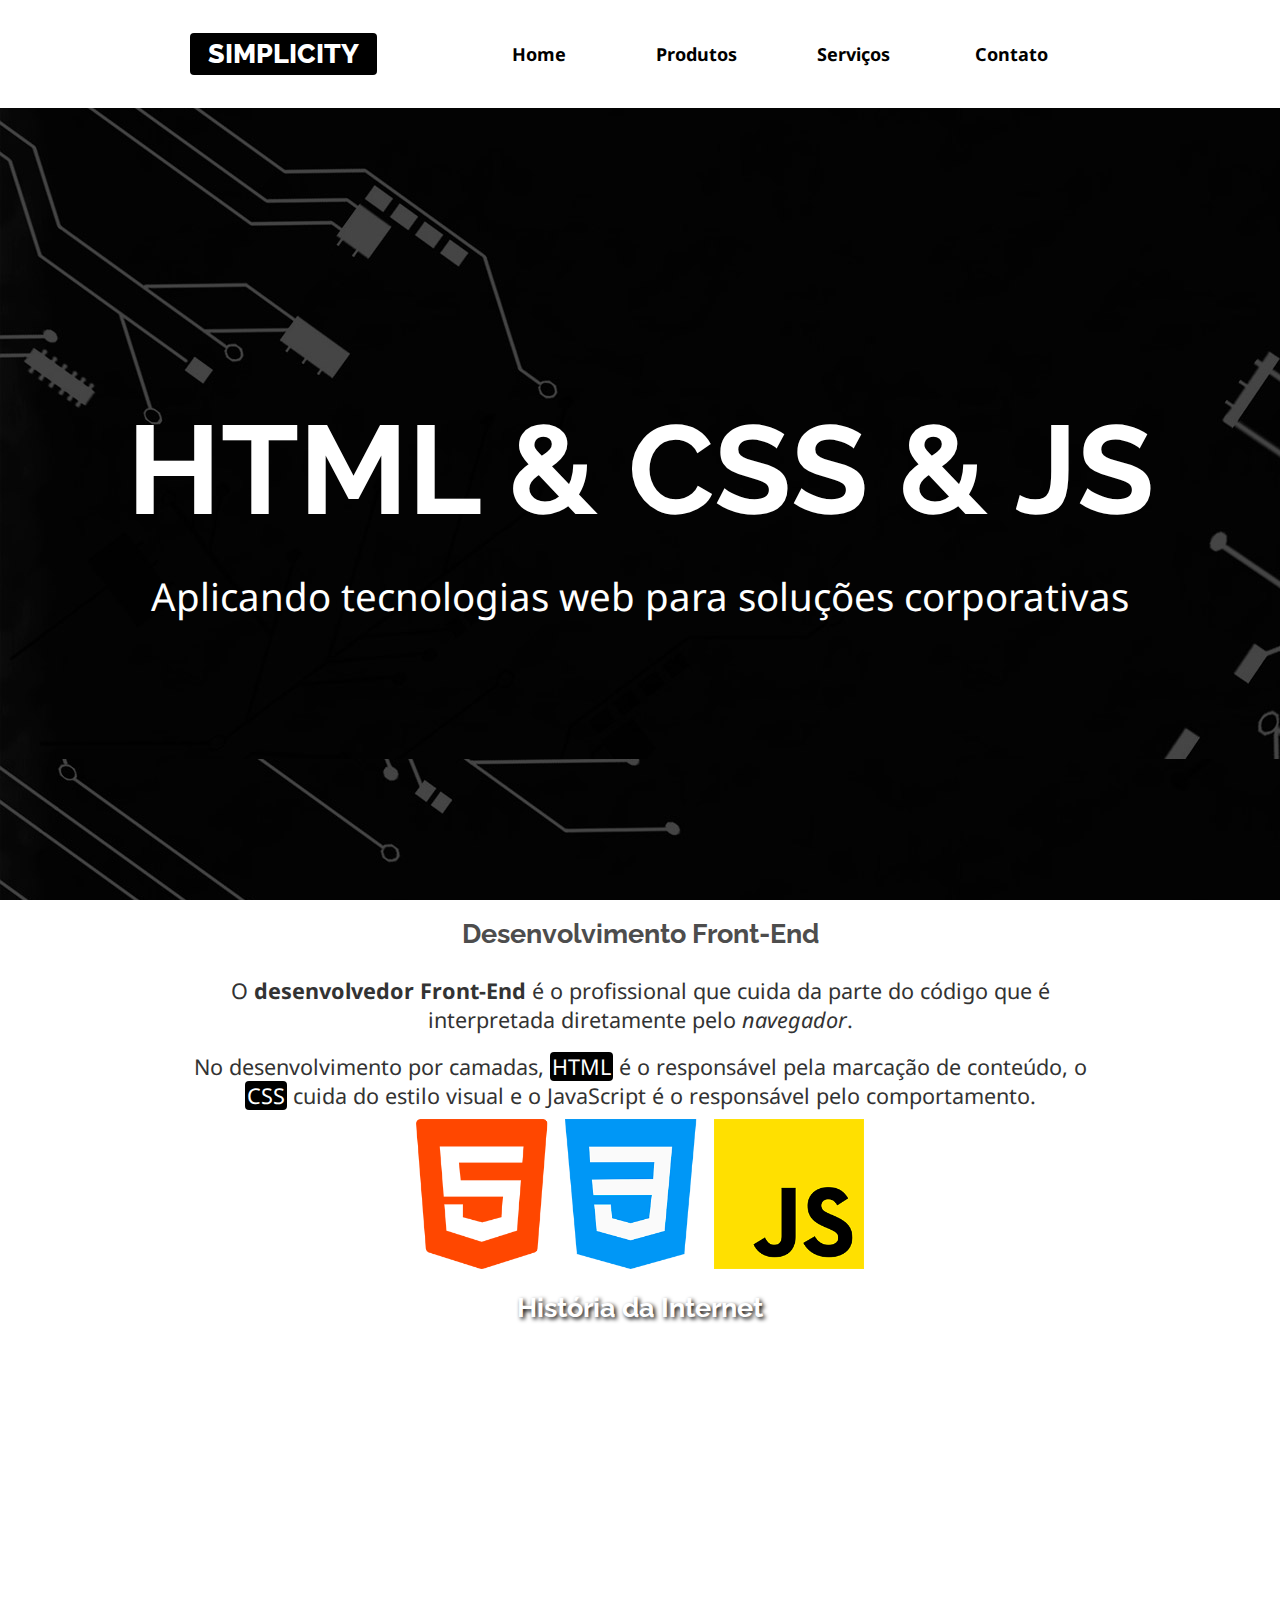
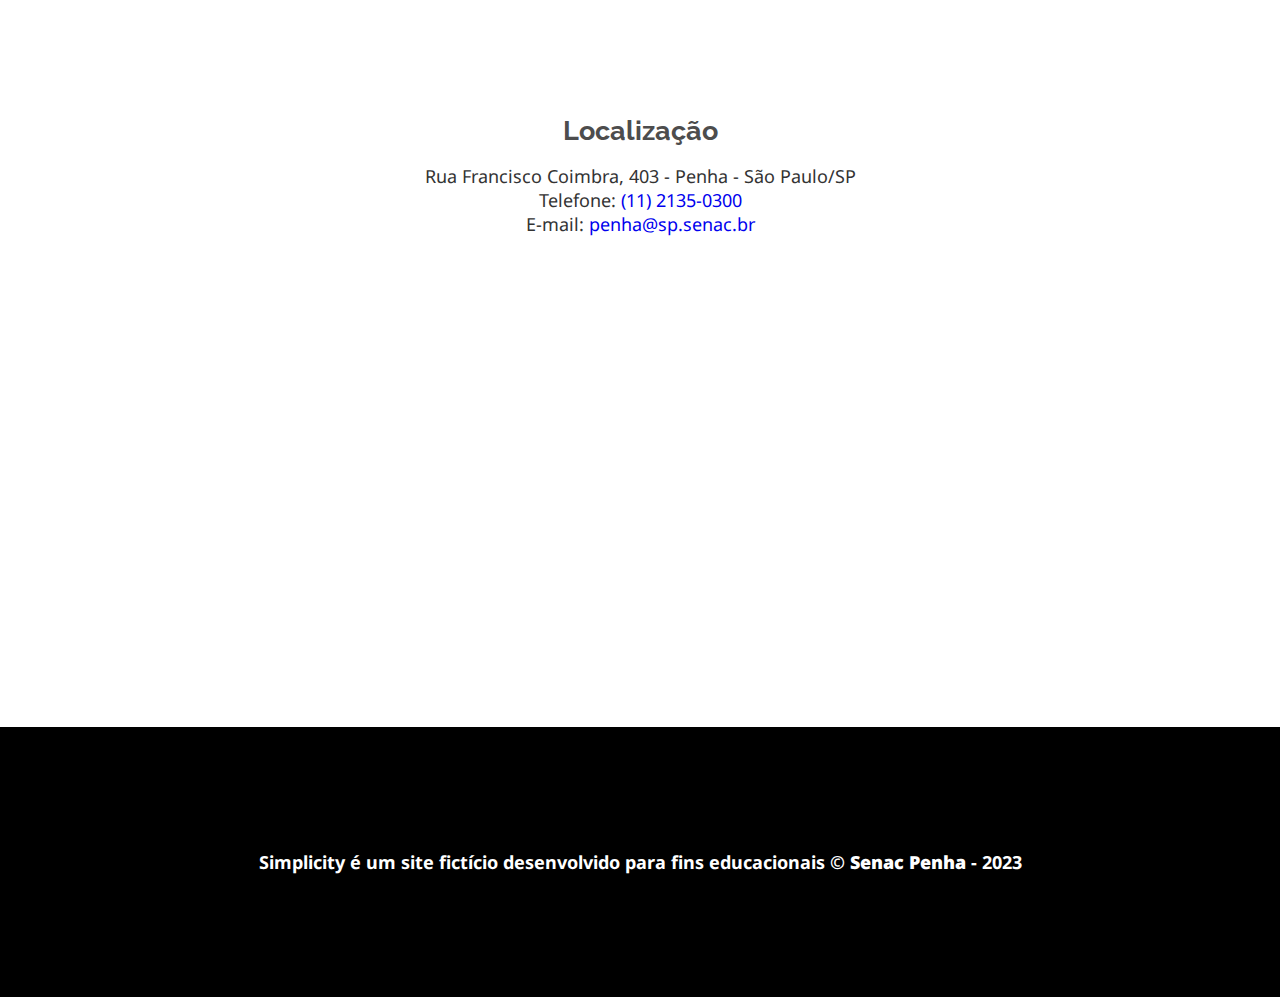
==== commit d25e6114: "mudança" ====
--- a/index.html
+++ b/index.html
@@ -26,7 +26,7 @@
     <main>
         <article class="destaque">
             <h2>HTML & CSS & JS</h2>
-            <p>A porta de entrada para o desenvolvimento web</p>
+            <p>Aplicando tecnologias web para soluções corporativas</p>
         </article>
 
         <article class="front-end limitador">
--- a/css/estilos.css
+++ b/css/estilos.css
@@ -345,7 +345,57 @@
 
 
 
-
+/* Regras para o formulário */
+form {
+    max-width: 500px;
+    margin: auto;
+}
+
+input, select, textarea {
+    border: none;
+    padding: 4px;
+    height: 40px;
+    border-radius: 4px;
+}
+
+textarea { height: auto;}
+
+form div {
+    display: flex;
+    justify-content: space-between;
+    align-items: center;
+    margin-top: 0.5rem;
+
+}
+
+label{
+    font-size: 0.9rem;
+    font-weight: bold;
+    width: 30%;
+}
+
+
+/* Pseudo-classe :not()
+Permite criar exceções para uma regra. Neste exemplo, estamos aplicando 70% de largura para tudo (*) dentro do "form div" EXCETO o label */
+form div *:not(label) { width: 70%;}
+
+
+button {
+    background-color: var(--cor-escura);
+    color: var(--cor-clara);
+    border: none;
+    font-weight: bold;
+    padding: 1rem 0.5rem;
+    cursor: pointer;
+    border-radius: 4px;
+}
+
+
+button:hover, button:focus {
+    background-color: var(--cor-clara);
+    color: var(--cor-escura);
+    box-shadow: var(--cor-escura) 0 0 2px;
+}
 
 
 
